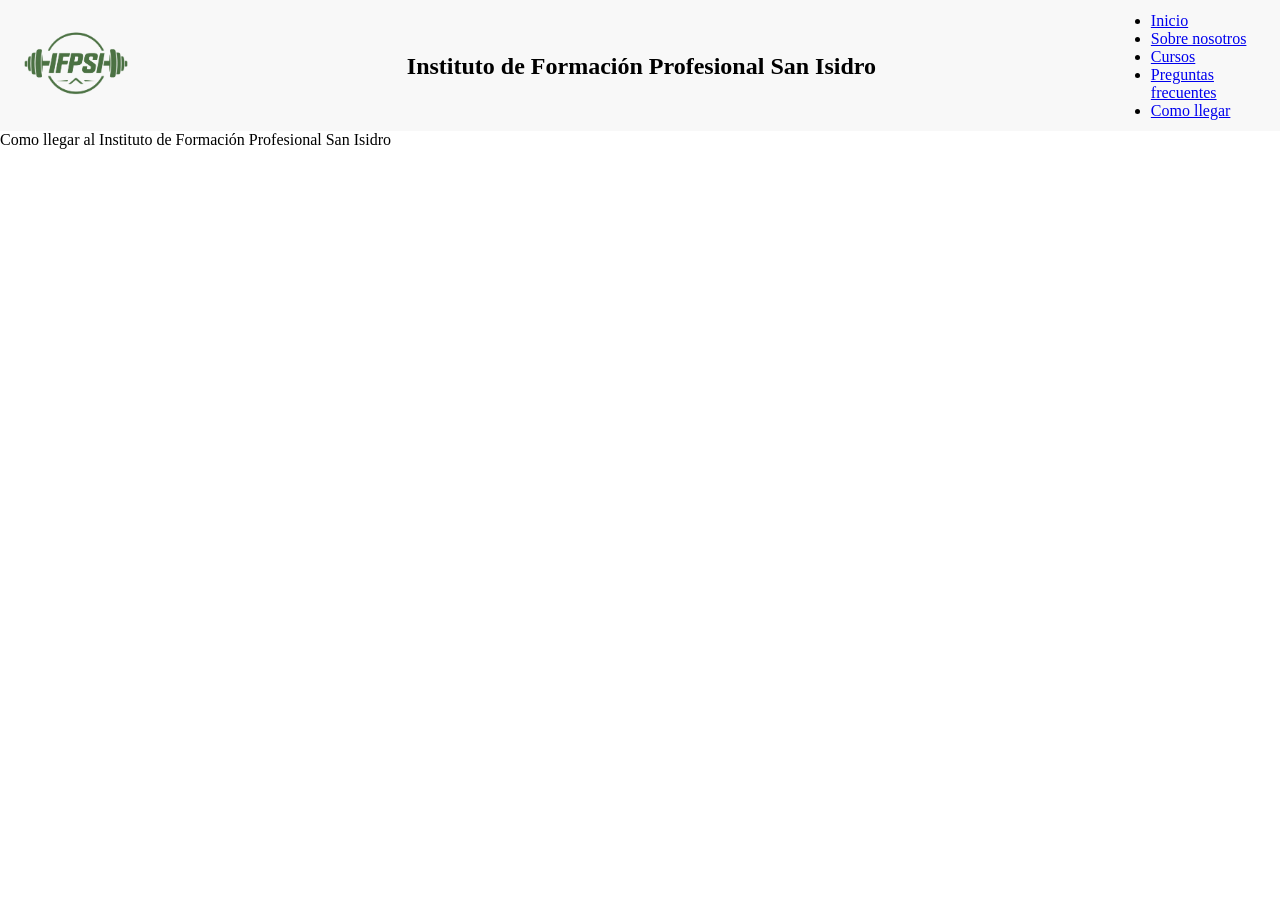
==== pages/como-llegar.html @ 7d4bce94 "Agregar navegación y contenido a las páginas de inicio, cursos, preguntas frecuentes, sobre nosotros" ====
<!DOCTYPE html>
<html lang="es">
<head>
    <meta charset="UTF-8">
    <meta name="viewport" content="width=device-width, initial-scale=1.0">
    <title>Instituto de Formacion Profesional San Isidro</title>
    <link rel="stylesheet" href="../styles/styles.css">

</head>
<body>
    <header>
        <img class="logo" src="../assets/logo.png" alt="Logo del IFPSI">
        <h1>Instituto de Formación Profesional San Isidro</h1>
        <nav>
            <ul>
                <li><a href="../index.html">Inicio</a></li>
                <li><a href="sobre-nosotros.html">Sobre nosotros</a></li>
                <li><a href="cursos.html">Cursos</a></li>
                <li><a href="preguntas-frecuentes.html">Preguntas frecuentes</a></li>
                <li><a href="como-llegar.html">Como llegar</a></li>
            </ul>
        </nav>
    </header>

    <main>
<!-- Acá voy a colocar el contenido único de la página -->
        <p>Como llegar al Instituto de Formación Profesional San Isidro</p>

    </main>

    <footer>
<!-- No sé que voy a poner en el pie de página -->

    </footer>
</body>
</html>
---- styles/styles.css ----
* {margin: 0;
    padding: 0;
    box-sizing: border-box;
}

header {
    display: flex;
    align-items: center;
    justify-content: space-between;
    padding: 0.6rem 1.25rem;
    background-color: #f8f8f8;
}

.logo {
    width: 7rem;
    height: auto;
    
}

h1 {
    font-size: 1.5rem;
    margin: 0;
    text-align: center;
    line-height: 1.5;
    width: 100%;
}

body {
    margin: 0;
    padding: 0;
    width: 100%;
}
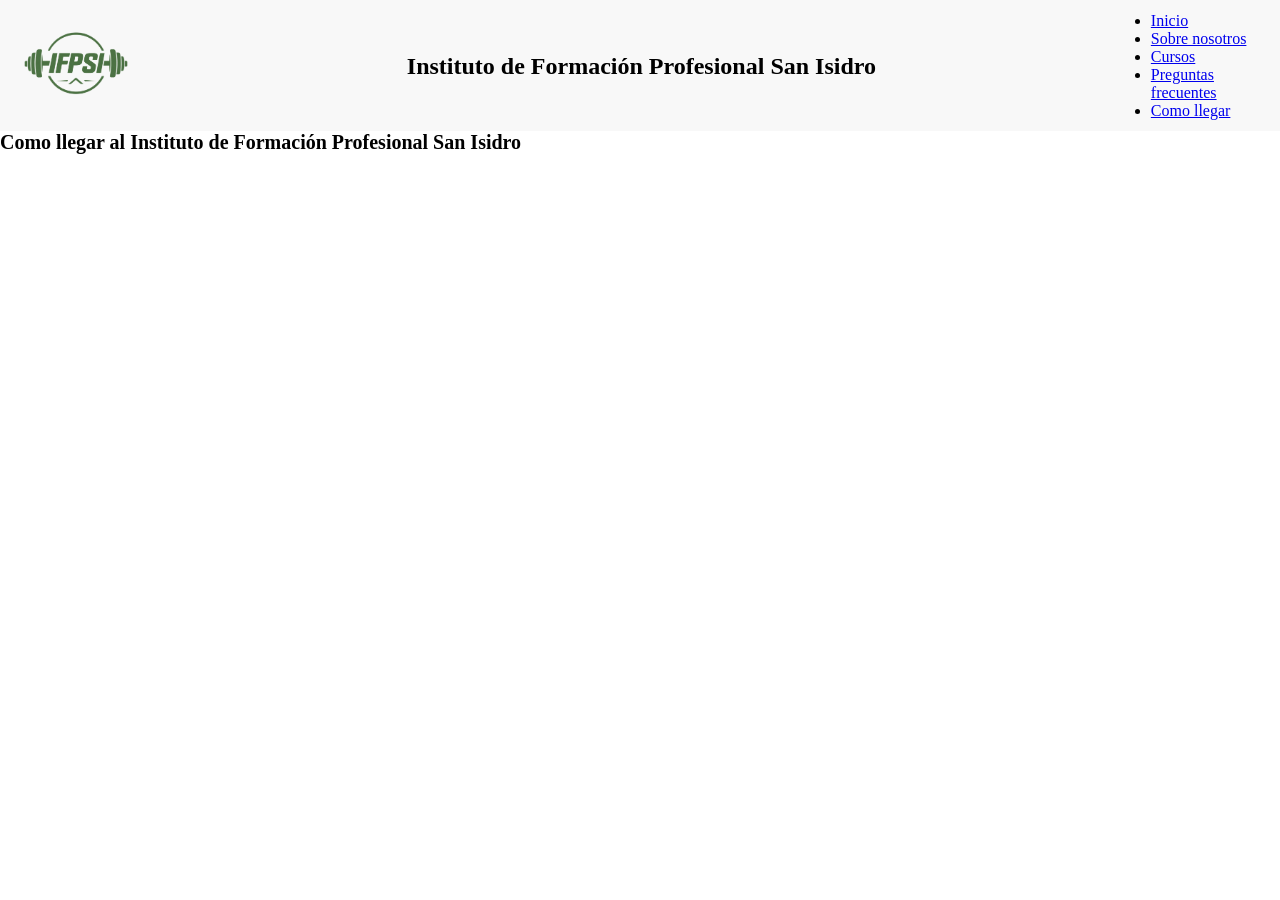
==== commit ee1145e1: "Actualizar encabezados en las páginas y ajustar estilos para mejorar la presentación" ====
--- a/pages/como-llegar.html
+++ b/pages/como-llegar.html
@@ -24,7 +24,7 @@
 
     <main>
 <!-- Acá voy a colocar el contenido único de la página -->
-        <p>Como llegar al Instituto de Formación Profesional San Isidro</p>
+        <h2>Como llegar al Instituto de Formación Profesional San Isidro</h2>
 
     </main>
 
--- a/styles/styles.css
+++ b/styles/styles.css
@@ -3,6 +3,11 @@
     box-sizing: border-box;
 }
 
+body {
+    margin: 0;
+    padding: 0;
+    width: 100%;
+}
 header {
     display: flex;
     align-items: center;
@@ -25,9 +30,11 @@
     width: 100%;
 }
 
-body {
-    margin: 0;
-    padding: 0;
-    width: 100%;
+/* Main */
+
+h2 {
+    font-size: 1.25rem;
+    margin-bottom: 1rem;
 }
 
+
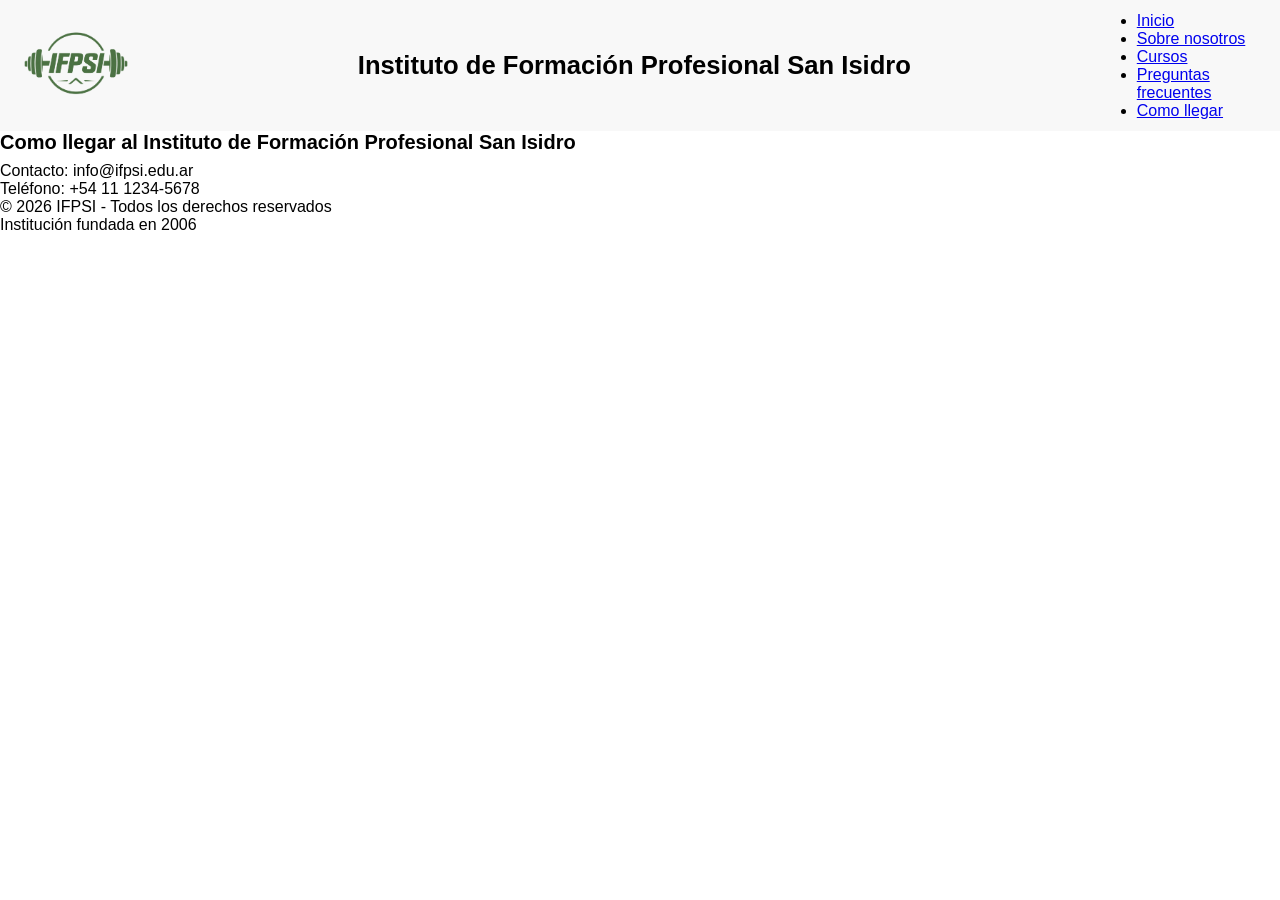
==== commit 0a8933f6: "Actualizar contenido y pie de página en varias páginas, y ajustar estilos en styles.css" ====
--- a/pages/como-llegar.html
+++ b/pages/como-llegar.html
@@ -28,9 +28,11 @@
 
     </main>
 
-    <footer>
-<!-- No sé que voy a poner en el pie de página -->
-
+     <footer>
+        <p>Contacto: info@ifpsi.edu.ar</p>
+        <p>Teléfono: +54 11 1234-5678</p>
+        <p>© 2026 IFPSI - Todos los derechos reservados</p>
+        <p>Institución fundada en 2006</p>
     </footer>
 </body>
 </html>
--- a/styles/styles.css
+++ b/styles/styles.css
@@ -7,6 +7,7 @@
     margin: 0;
     padding: 0;
     width: 100%;
+    font-family: Arial, sans-serif;
 }
 header {
     display: flex;
@@ -14,6 +15,7 @@
     justify-content: space-between;
     padding: 0.6rem 1.25rem;
     background-color: #f8f8f8;
+    font-family: Arial, sans-serif;
 }
 
 .logo {
@@ -23,7 +25,7 @@
 }
 
 h1 {
-    font-size: 1.5rem;
+    font-size: 1.6rem;
     margin: 0;
     text-align: center;
     line-height: 1.5;
@@ -34,7 +36,12 @@
 
 h2 {
     font-size: 1.25rem;
-    margin-bottom: 1rem;
+    margin-bottom: 0.5rem;
 }
 
+h3 {
+    font-size: 1rem;
+    margin-bottom: 0.5rem;
+    margin-top: 1rem;
+}
 
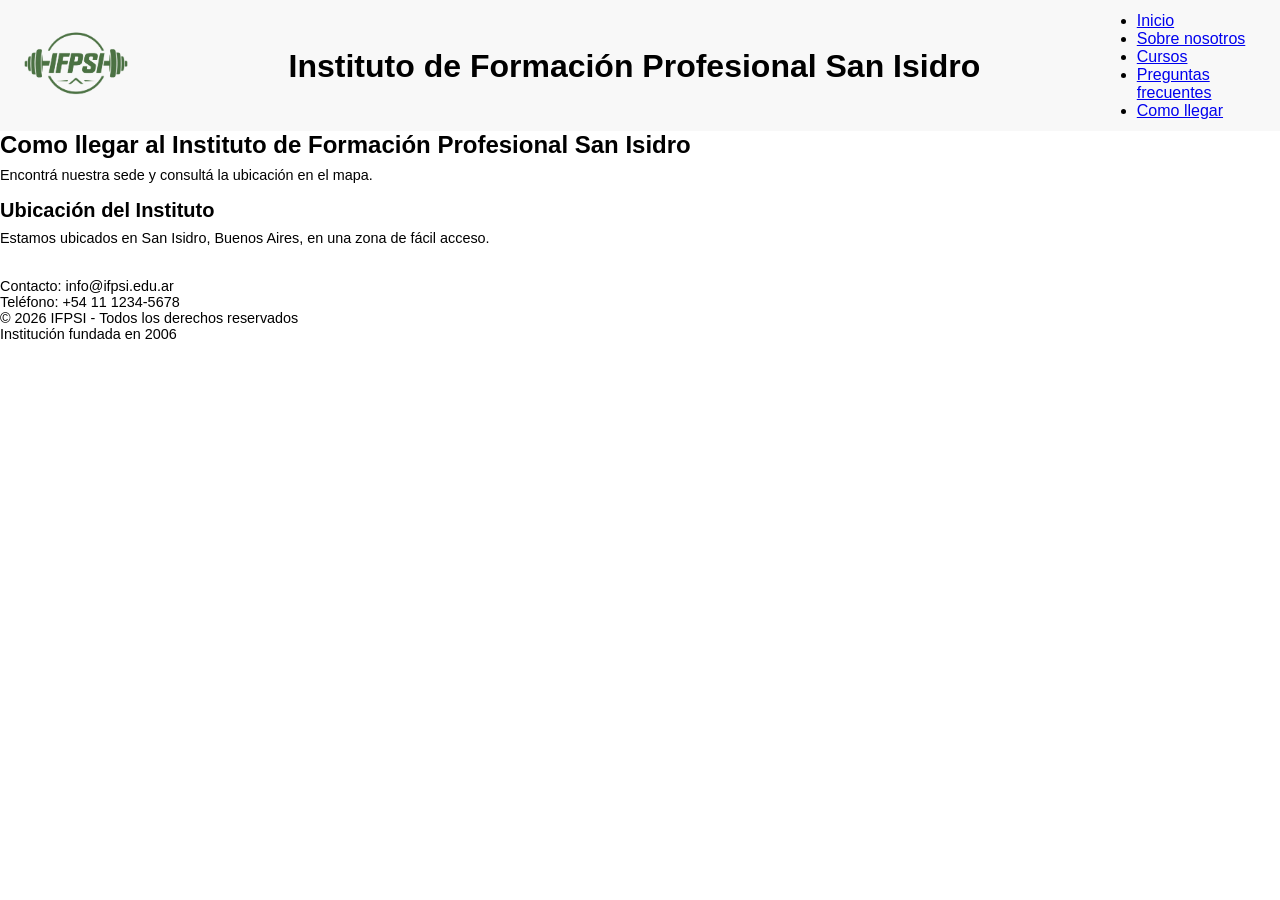
==== commit 556c9ded: "Actualizar contenido y estilos en las páginas de inicio, cursos y como llegar" ====
--- a/pages/como-llegar.html
+++ b/pages/como-llegar.html
@@ -23,8 +23,13 @@
     </header>
 
     <main>
-<!-- Acá voy a colocar el contenido único de la página -->
         <h2>Como llegar al Instituto de Formación Profesional San Isidro</h2>
+        <p>Encontrá nuestra sede y consultá la ubicación en el mapa.</p>
+        
+        <h3>Ubicación del Instituto</h3>
+        <p>Estamos ubicados en San Isidro, Buenos Aires, en una zona de fácil acceso.</p>
+
+        <!-- Proximamente, se incluirá un mapa interactivo para que puedas ver la ubicación exacta y planificar tu visita. -->
 
     </main>
 
@@ -33,6 +38,7 @@
         <p>Teléfono: +54 11 1234-5678</p>
         <p>© 2026 IFPSI - Todos los derechos reservados</p>
         <p>Institución fundada en 2006</p>
+        
     </footer>
 </body>
 </html>
--- a/styles/styles.css
+++ b/styles/styles.css
@@ -25,7 +25,7 @@
 }
 
 h1 {
-    font-size: 1.6rem;
+    font-size: 2rem;
     margin: 0;
     text-align: center;
     line-height: 1.5;
@@ -35,13 +35,26 @@
 /* Main */
 
 h2 {
-    font-size: 1.25rem;
+    font-size: 1.5rem;
     margin-bottom: 0.5rem;
 }
 
 h3 {
+    font-size: 1.25rem;
+    margin-bottom: 0.5rem;
+    margin-top: 1rem;
+}
+
+h4 {
     font-size: 1rem;
     margin-bottom: 0.5rem;
     margin-top: 1rem;
 }
 
+p {
+    font-size: 0.9rem;
+}
+
+footer {
+    margin-top: 2rem;
+}
